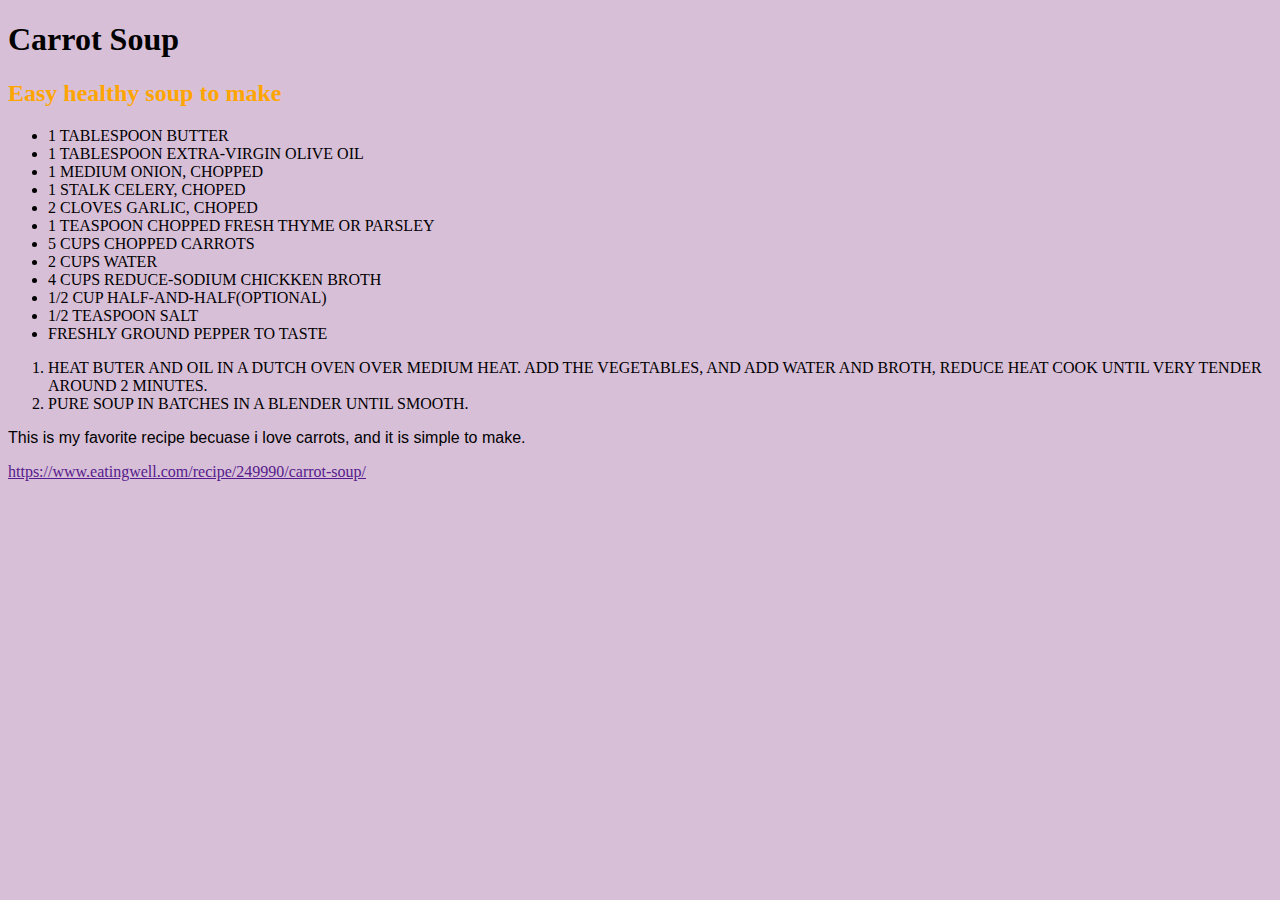
==== lab03/index.html @ a1ef87b8 "Add files via upload" ====
<!DOCTYPE html>
<html lang="en">
<head>
<title>My Favorite Recipe</title>
<meta charset="utf-8">
<link rel="stylesheet" href="style.css">
</head>
<body>
<h1>Carrot Soup</h1>
<h2>Easy healthy soup to make</h2>
<ul>
<li>1 tablespoon butter</li>
<li>1 tablespoon extra-virgin olive oil</li>	
<li>1 medium onion, chopped</li>
<li>1 stalk celery, choped</li>
<li>2 cloves garlic, choped</li>
<li>1 teaspoon chopped fresh thyme or parsley</li>
<li>5 cups chopped carrots</li>
<li>2 cups water</li>
<li>4 cups reduce-sodium chickken broth</li>
<li>1/2 cup half-and-half(optional)</li>
<li>1/2 teaspoon salt</li>
<li>Freshly ground pepper to taste</li>
</ul>
<ol>
<li>Heat buter and oil in a Dutch oven over medium heat. Add the vegetables, and add water and broth, reduce heat cook until very tender around 2 minutes.</li>
<li>Pure soup in batches in a blender until smooth.</li>
</ol>
<p>This is my favorite recipe becuase i love carrots, and it is simple to make.</p>
<a href="">https://www.eatingwell.com/recipe/249990/carrot-soup/</a>

</body>
</html>
---- lab03/style.css ----
h2 {
 color: orange;	
}

p {
 font-family: arial;
}

body{
background-color: thistle;   
}

li {
 text-transform: uppercase;
}

.header{
	font-size: 1.5;
	margin: 20px;
	padding: 40px;
}
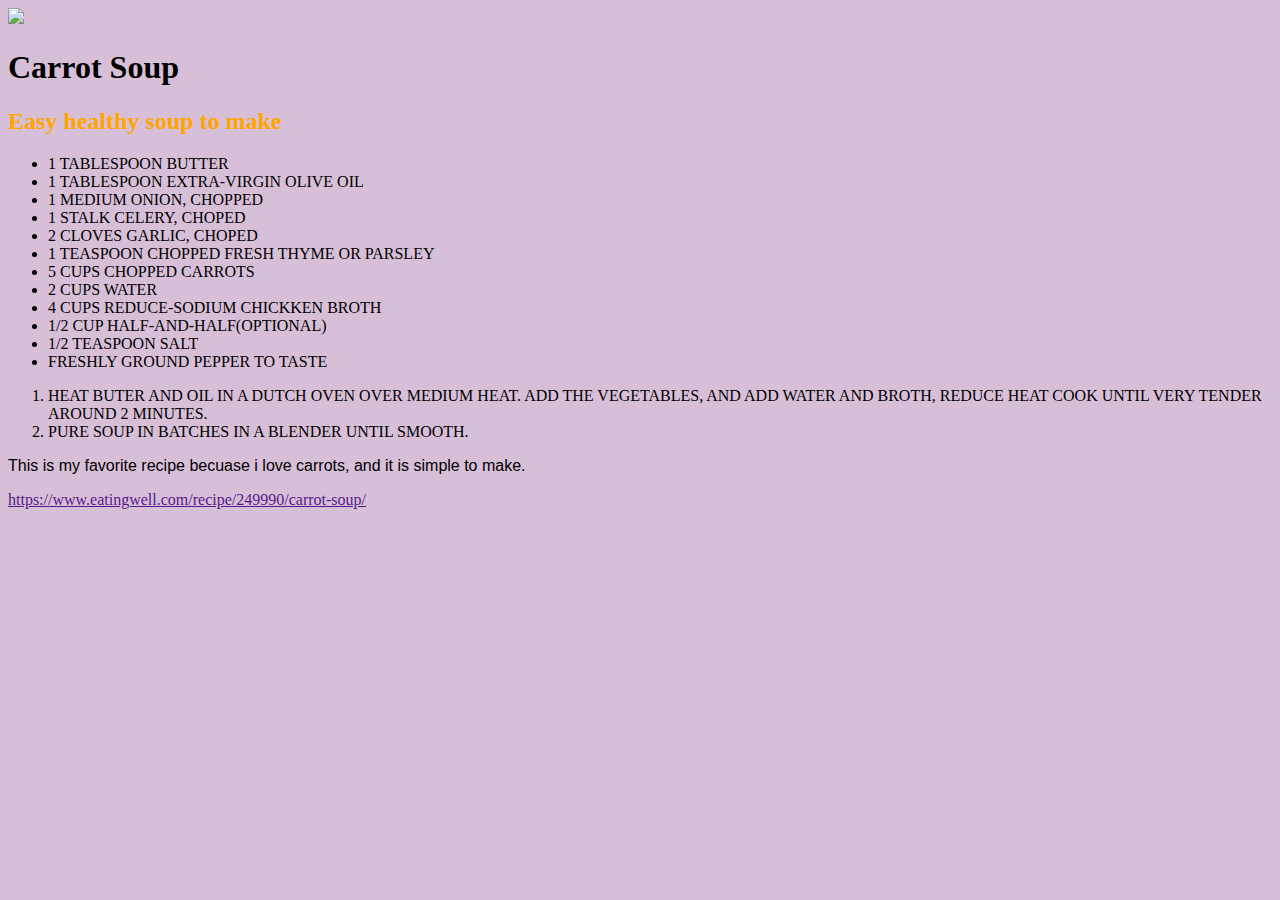
==== commit ede0874b: "Add files via upload" ====
--- a/lab03/index.html
+++ b/lab03/index.html
@@ -6,6 +6,7 @@
 <link rel="stylesheet" href="style.css">
 </head>
 <body>
+<img class= "carrot-soup"src="https://upload.wikimedia.org/wikipedia/commons/6/62/Carrot_ginger_soup_with_sesame_oil_garnish.jpg"/>
 <h1>Carrot Soup</h1>
 <h2>Easy healthy soup to make</h2>
 <ul>
@@ -28,7 +29,6 @@
 </ol>
 <p>This is my favorite recipe becuase i love carrots, and it is simple to make.</p>
 <a href="">https://www.eatingwell.com/recipe/249990/carrot-soup/</a>
-
 </body>
 </html>
 
--- a/lab03/style.css
+++ b/lab03/style.css
@@ -20,4 +20,8 @@
 	padding: 40px;
 }
 
+.carrot-soup{
+ width: 300px;
+}
 
+
